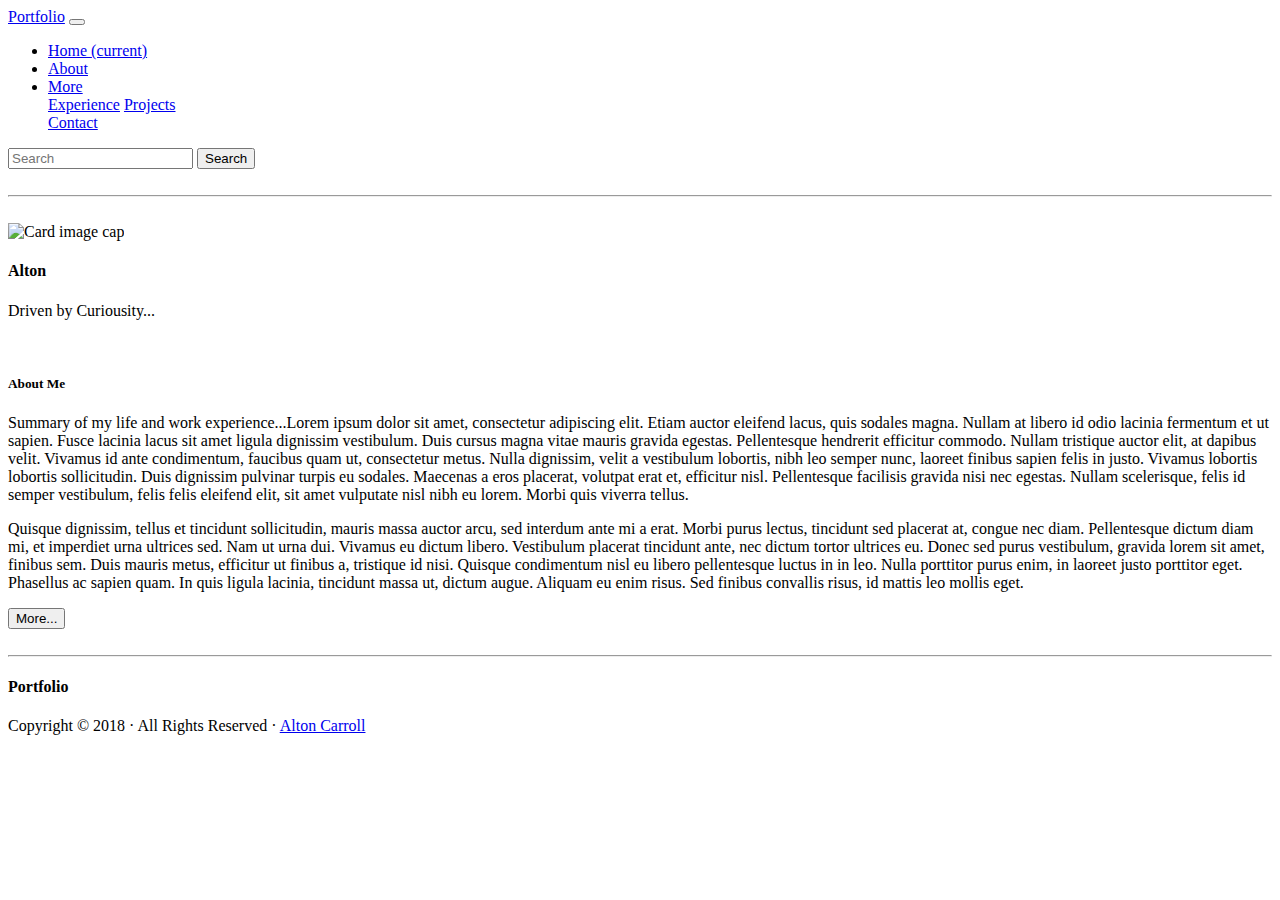
==== about.html @ 34ab59a3 "moved bootstrap portfolio index" ====
<!DOCTYPE html>
<html lang="en">
<head>
    <meta charset="utf-8">
    <meta http-equiv="X-UA-Compatible" content="IE=edge">
    <meta name="viewport" content="width=device-width, initial-scale=1">
    <title>About | Alton Carroll</title>
    <script src="https://ajax.googleapis.com/ajax/libs/jquery/3.3.1/jquery.min.js"></script>
    <!-- Bootstrap -->
    <link rel="stylesheet" href="https://stackpath.bootstrapcdn.com/bootstrap/4.1.3/css/bootstrap.min.css" integrity="sha384-MCw98/SFnGE8fJT3GXwEOngsV7Zt27NXFoaoApmYm81iuXoPkFOJwJ8ERdknLPMO" crossorigin="anonymous">
    <!--<link rel="stylesheet" href="assets/css/style.css">-->
</head>
<body>
    <nav class="navbar navbar-expand-lg navbar-dark bg-dark">
        <a class="navbar-brand" href="#">Portfolio</a>
        <button class="navbar-toggler" type="button" data-toggle="collapse" data-target="#navbarSupportedContent" aria-controls="navbarSupportedContent" aria-expanded="false" aria-label="Toggle navigation">
            <span class="navbar-toggler-icon"></span>
        </button>
        <div class="collapse navbar-collapse" id="navbarSupportedContent">
            <ul class="navbar-nav mr-auto">
                <li class="nav-item active">
                    <a class="nav-link" href="index.html">Home <span class="sr-only">(current)</span></a>
                </li>
                <li class="nav-item">
                    <a class="nav-link" href="about.html">About</a>
                </li>
                <li class="nav-item dropdown">
                    <a class="nav-link dropdown-toggle" href="#" id="navbarDropdown" role="button" data-toggle="dropdown" aria-haspopup="true" aria-expanded="false"> More </a>
                    <div class="dropdown-menu" aria-labelledby="navbarDropdown">
                        <a class="dropdown-item" href="experience.html">Experience</a>
                        <a class="dropdown-item" href="projects.html">Projects</a>
                        <div class="dropdown-divider"></div>
                        <a class="dropdown-item" href="contact.html">Contact</a>
                    </div>
                </li>
            </ul>
            <form class="form-inline my-2 my-lg-0">
                <input class="form-control mr-sm-2" type="search" placeholder="Search" aria-label="Search">
                <button class="btn btn-outline-success my-2 my-sm-0" type="submit">Search</button>
            </form>
        </div>
    </nav>
    <div class="container">
        <br>
        <hr>
        <br>
        <div class="row">
            <div class="col-md-4">
                <div class="card">
                    <img class="card-img-top" src="assets/images/bio-photo.png" alt="Card image cap">
                    <div class="card-body">
                        <h4 class="card-title">Alton</h4>
                        <p class="card-text">Driven by Curiousity...</p>
                    </div>
                </div>
            </div>
            <br>
            <div class="col-md-8">
                <div class="card">
                    <div class="card-body">
                        <h5 class="card-title">About Me</h5>
                        <p class="card-text">Summary of my life and work experience...Lorem ipsum dolor sit amet, consectetur adipiscing elit. Etiam auctor eleifend lacus, quis sodales magna. Nullam at libero id odio lacinia fermentum et ut sapien. Fusce lacinia lacus sit amet ligula dignissim vestibulum. Duis cursus magna vitae mauris gravida egestas. Pellentesque hendrerit efficitur commodo. Nullam tristique auctor elit, at dapibus velit. Vivamus id ante condimentum, faucibus quam ut, consectetur metus. Nulla dignissim, velit a vestibulum lobortis, nibh leo semper nunc, laoreet finibus sapien felis in justo. Vivamus lobortis lobortis sollicitudin. Duis dignissim pulvinar turpis eu sodales. Maecenas a eros placerat, volutpat erat et, efficitur nisl. Pellentesque facilisis gravida nisi nec egestas. Nullam scelerisque, felis id semper vestibulum, felis felis eleifend elit, sit amet vulputate nisl nibh eu lorem. Morbi quis viverra tellus.</p>
                        <p id="more" class="collapse">Quisque dignissim, tellus et tincidunt sollicitudin, mauris massa auctor arcu, sed interdum ante mi a erat. Morbi purus lectus, tincidunt sed placerat at, congue nec diam. Pellentesque dictum diam mi, et imperdiet urna ultrices sed. Nam ut urna dui. Vivamus eu dictum libero. Vestibulum placerat tincidunt ante, nec dictum tortor ultrices eu. Donec sed purus vestibulum, gravida lorem sit amet, finibus sem. Duis mauris metus, efficitur ut finibus a, tristique id nisi. Quisque condimentum nisl eu libero pellentesque luctus in in leo. Nulla porttitor purus enim, in laoreet justo porttitor eget. Phasellus ac sapien quam. In quis ligula lacinia, tincidunt massa ut, dictum augue. Aliquam eu enim risus. Sed finibus convallis risus, id mattis leo mollis eget.</p>
                        <button id="more1" type="button" class="btn-primary" data-toggle="collapse" data-target="#more">More...</button>
                    </div>
                </div>
            </div>
        </div>
        <br>
        <hr>
        <div class="row">
            <div class="text-center col-lg-6 offset-lg-3">
                <h4>Portfolio</h4>
                <p>Copyright &copy; 2018 &middot; All Rights Reserved &middot; <a href="about.html" >Alton Carroll</a></p>
            </div>
        </div>
    </div>
    <script src="https://code.jquery.com/jquery-3.3.1.slim.min.js" integrity="sha384-q8i/X+965DzO0rT7abK41JStQIAqVgRVzpbzo5smXKp4YfRvH+8abtTE1Pi6jizo" crossorigin="anonymous"></script> 
    <script src="https://cdnjs.cloudflare.com/ajax/libs/popper.js/1.14.3/umd/popper.min.js" integrity="sha384-ZMP7rVo3mIykV+2+9J3UJ46jBk0WLaUAdn689aCwoqbBJiSnjAK/l8WvCWPIPm49" crossorigin="anonymous"></script> 
    <script src="https://stackpath.bootstrapcdn.com/bootstrap/4.1.3/js/bootstrap.min.js" integrity="sha384-ChfqqxuZUCnJSK3+MXmPNIyE6ZbWh2IMqE241rYiqJxyMiZ6OW/JmZQ5stwEULTy" crossorigin="anonymous"></script> 
    <script>
    $(document).ready(function(){
        $('#more1').on('click', function () {
            var text=$('#more1').text();
            if(text === "More..."){
                $(this).html('Less..');
            }
            else{
                $(this).text('More...');
            }
        });
    });
    </script>
</body>
</html>
---- assets/css/style.css ----
/* CSS Document */

body{
	background-color: #EFEEE7;
	margin: 0;
	padding: 0;
	font-family: "Georgia", Times, "Times New Roman", serif;
	font-size: 18px;
	line-height: 150%;
}

h1{
	color: #EFEEE7;
	background-color: #333333;
	margin: 0;
	text-align: center;
	padding-top: 20px;
	padding-bottom: 20px;
	font-size: 28px;
}

h2{
	font-size: 20px;
}

a{
	color: #D21034;
}
.container{
	width: 1024px;
	margin: 0 auto;
}

#main-bio, #contact-info, #bio-image{
	float: left;
}

#main-bio{
	width: 70%;
}

#contact-info{
	width: 30%;
}

#bio-image{
	margin-right: 20px;
	height: 200px;
	width: 200px;
}
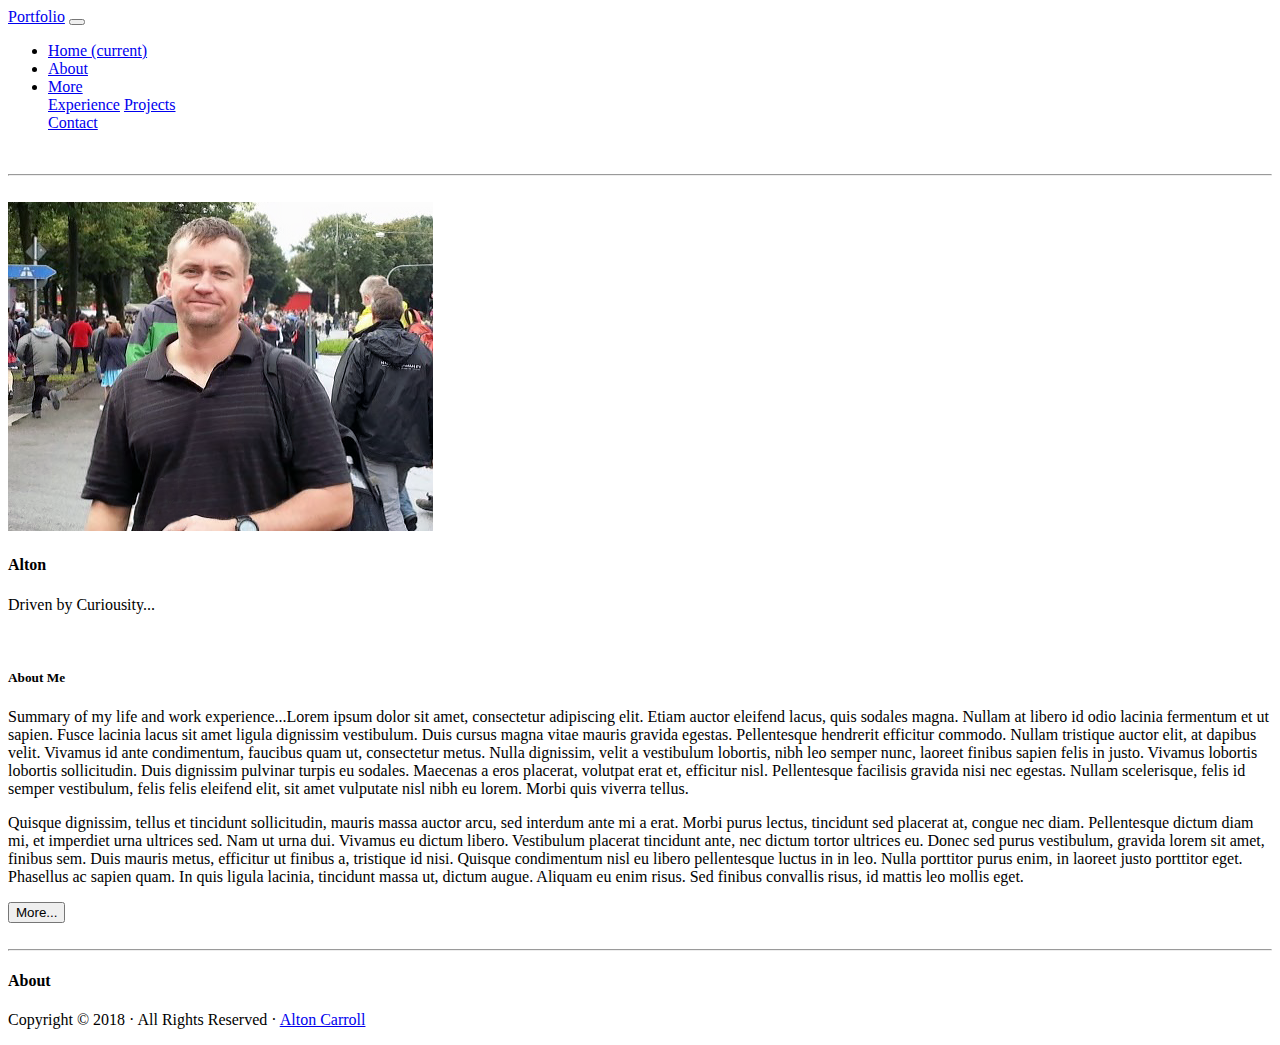
==== commit 7e7407f4: "updates" ====
--- a/about.html
+++ b/about.html
@@ -6,9 +6,7 @@
     <meta name="viewport" content="width=device-width, initial-scale=1">
     <title>About | Alton Carroll</title>
     <script src="https://ajax.googleapis.com/ajax/libs/jquery/3.3.1/jquery.min.js"></script>
-    <!-- Bootstrap -->
     <link rel="stylesheet" href="https://stackpath.bootstrapcdn.com/bootstrap/4.1.3/css/bootstrap.min.css" integrity="sha384-MCw98/SFnGE8fJT3GXwEOngsV7Zt27NXFoaoApmYm81iuXoPkFOJwJ8ERdknLPMO" crossorigin="anonymous">
-    <!--<link rel="stylesheet" href="assets/css/style.css">-->
 </head>
 <body>
     <nav class="navbar navbar-expand-lg navbar-dark bg-dark">
@@ -19,25 +17,25 @@
         <div class="collapse navbar-collapse" id="navbarSupportedContent">
             <ul class="navbar-nav mr-auto">
                 <li class="nav-item active">
-                    <a class="nav-link" href="index.html">Home <span class="sr-only">(current)</span></a>
+                    <a class="nav-link" href="https://chaoszerofive.github.io/">Home <span class="sr-only">(current)</span></a>
                 </li>
                 <li class="nav-item">
-                    <a class="nav-link" href="about.html">About</a>
+                    <a class="nav-link active" href="#">About</a>
                 </li>
                 <li class="nav-item dropdown">
                     <a class="nav-link dropdown-toggle" href="#" id="navbarDropdown" role="button" data-toggle="dropdown" aria-haspopup="true" aria-expanded="false"> More </a>
                     <div class="dropdown-menu" aria-labelledby="navbarDropdown">
-                        <a class="dropdown-item" href="experience.html">Experience</a>
-                        <a class="dropdown-item" href="projects.html">Projects</a>
+                        <a class="dropdown-item" href="https://chaoszerofive.github.io/experience.html">Experience</a>
+                        <a class="dropdown-item" href="https://chaoszerofive.github.io/projects.html">Projects</a>
                         <div class="dropdown-divider"></div>
-                        <a class="dropdown-item" href="contact.html">Contact</a>
+                        <a class="dropdown-item" href="https://chaoszerofive.github.io/contact.html">Contact</a>
                     </div>
                 </li>
             </ul>
-            <form class="form-inline my-2 my-lg-0">
+            <!--<form class="form-inline my-2 my-lg-0">
                 <input class="form-control mr-sm-2" type="search" placeholder="Search" aria-label="Search">
                 <button class="btn btn-outline-success my-2 my-sm-0" type="submit">Search</button>
-            </form>
+            </form>-->
         </div>
     </nav>
     <div class="container">
@@ -70,8 +68,8 @@
         <hr>
         <div class="row">
             <div class="text-center col-lg-6 offset-lg-3">
-                <h4>Portfolio</h4>
-                <p>Copyright &copy; 2018 &middot; All Rights Reserved &middot; <a href="about.html" >Alton Carroll</a></p>
+                <h4>About</h4>
+                <p>Copyright &copy; 2018 &middot; All Rights Reserved &middot; <a href="https://chaoszerofive.github.io/about.html" >Alton Carroll</a></p>
             </div>
         </div>
     </div>
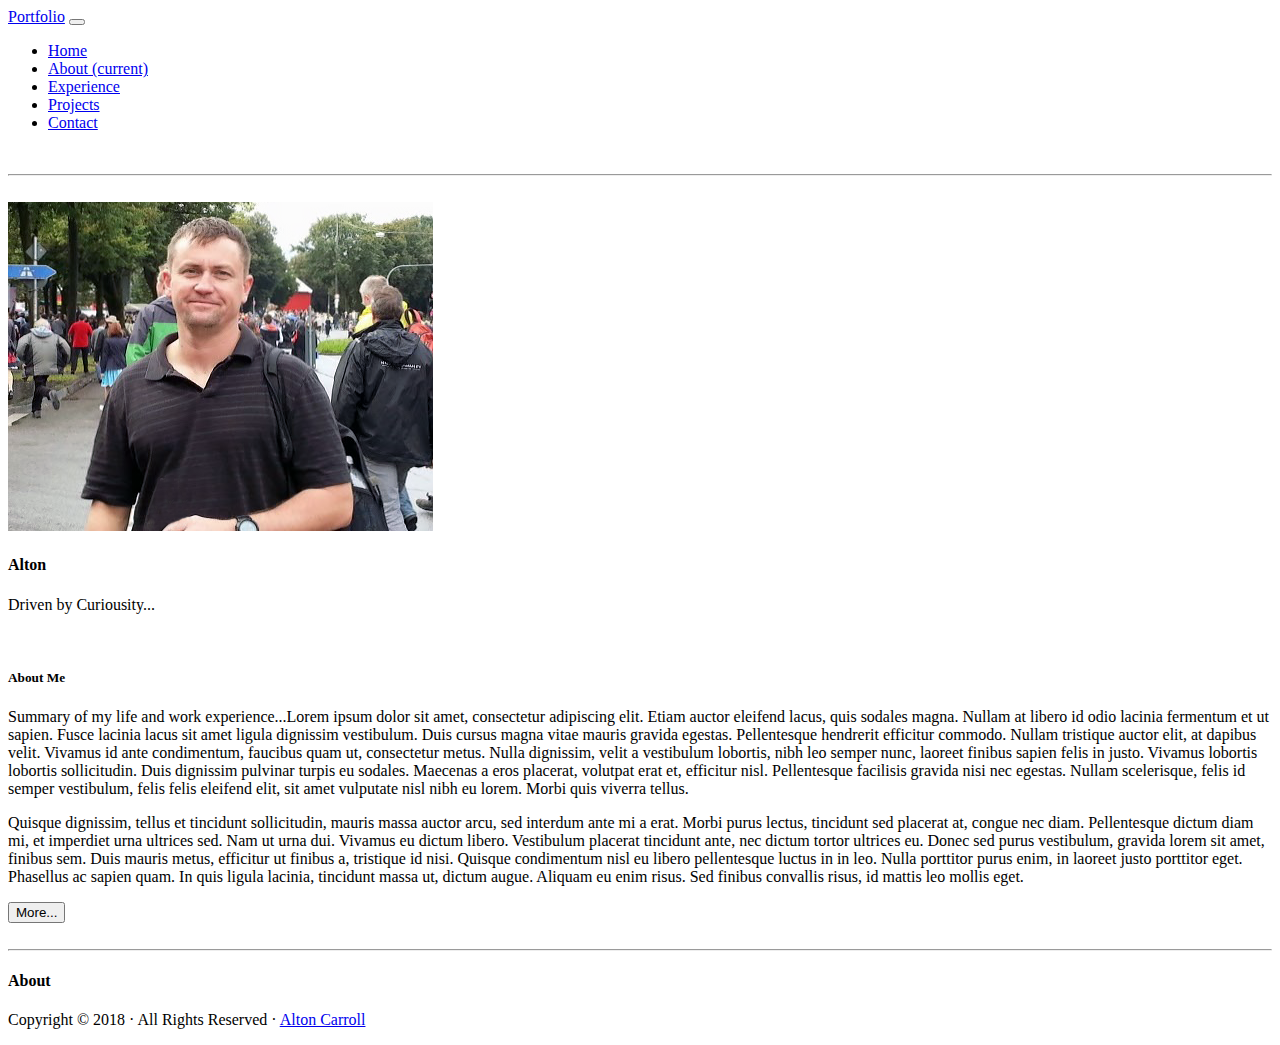
==== commit 74b07bce: "revised nav bar" ====
--- a/about.html
+++ b/about.html
@@ -16,26 +16,22 @@
         </button>
         <div class="collapse navbar-collapse" id="navbarSupportedContent">
             <ul class="navbar-nav mr-auto">
-                <li class="nav-item active">
-                    <a class="nav-link" href="https://chaoszerofive.github.io/">Home <span class="sr-only">(current)</span></a>
+                <li class="nav-item">
+					<a class="nav-link" href="#">Home </a>
                 </li>
                 <li class="nav-item">
-                    <a class="nav-link active" href="#">About</a>
+                    <a class="nav-link active" href="https://chaoszerofive.github.io/about.html">About <span class="sr-only">(current)</span></a>
                 </li>
-                <li class="nav-item dropdown">
-                    <a class="nav-link dropdown-toggle" href="#" id="navbarDropdown" role="button" data-toggle="dropdown" aria-haspopup="true" aria-expanded="false"> More </a>
-                    <div class="dropdown-menu" aria-labelledby="navbarDropdown">
-                        <a class="dropdown-item" href="https://chaoszerofive.github.io/experience.html">Experience</a>
-                        <a class="dropdown-item" href="https://chaoszerofive.github.io/projects.html">Projects</a>
-                        <div class="dropdown-divider"></div>
-                        <a class="dropdown-item" href="https://chaoszerofive.github.io/contact.html">Contact</a>
-                    </div>
+				<li class="nav-item">
+                    <a class="nav-link" href="https://chaoszerofive.github.io/experience.html">Experience</a>
                 </li>
+				<li class="nav-item">
+                    <a class="nav-link" href="https://chaoszerofive.github.io/projects.html">Projects</a>
+                </li>
+				<li class="nav-item">
+                    <a class="nav-link" href="https://chaoszerofive.github.io/contact.html">Contact</a>
+				</li>
             </ul>
-            <!--<form class="form-inline my-2 my-lg-0">
-                <input class="form-control mr-sm-2" type="search" placeholder="Search" aria-label="Search">
-                <button class="btn btn-outline-success my-2 my-sm-0" type="submit">Search</button>
-            </form>-->
         </div>
     </nav>
     <div class="container">
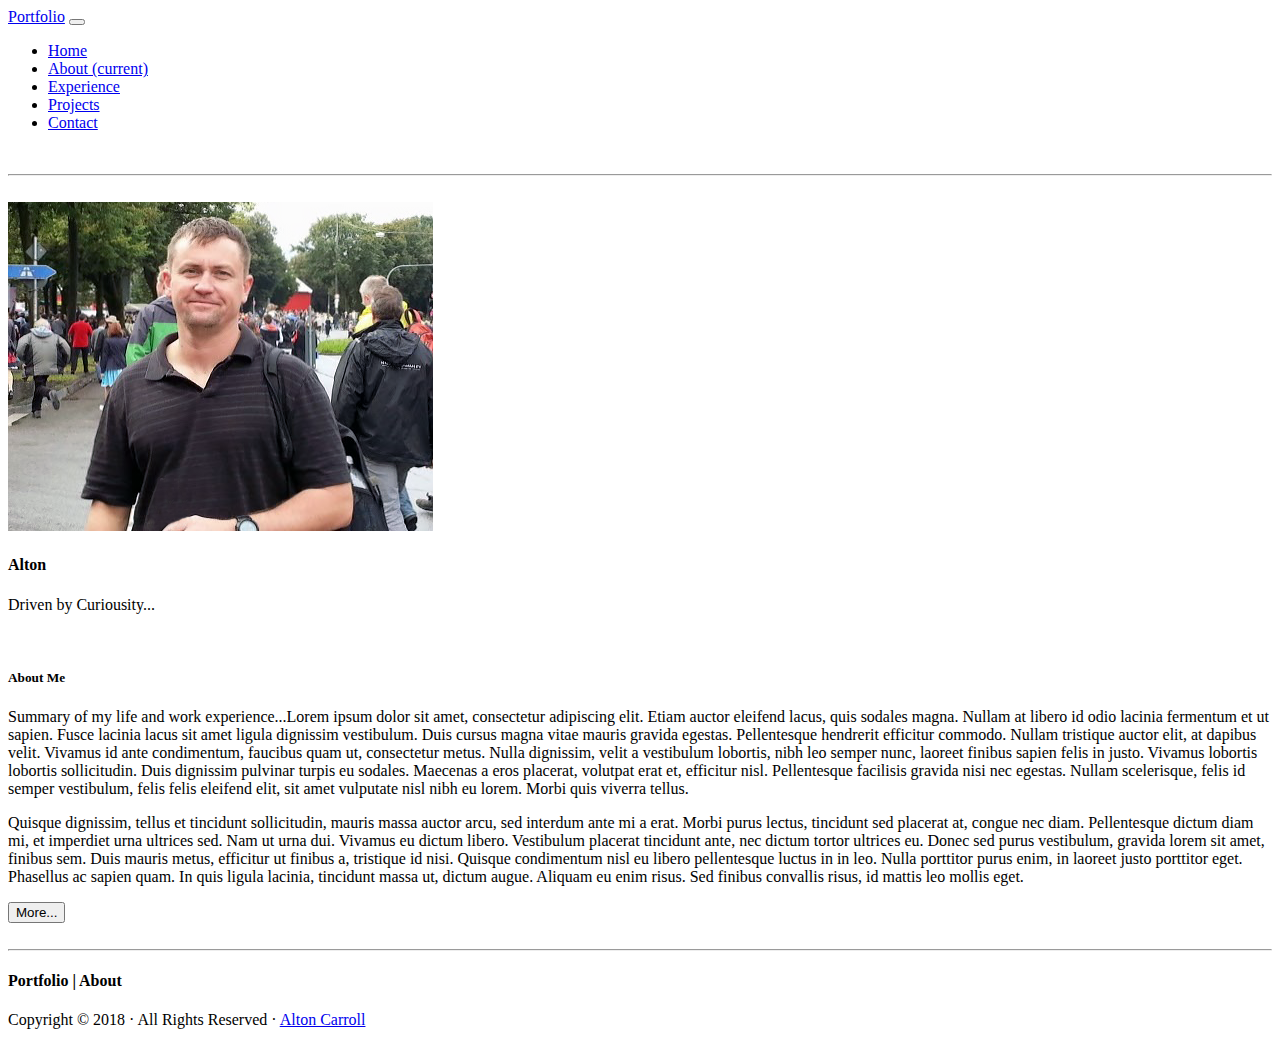
==== commit 57d8eb32: "clean up footers" ====
--- a/about.html
+++ b/about.html
@@ -64,7 +64,7 @@
         <hr>
         <div class="row">
             <div class="text-center col-lg-6 offset-lg-3">
-                <h4>About</h4>
+                <h4>Portfolio | About</h4>
                 <p>Copyright &copy; 2018 &middot; All Rights Reserved &middot; <a href="https://chaoszerofive.github.io/about.html" >Alton Carroll</a></p>
             </div>
         </div>
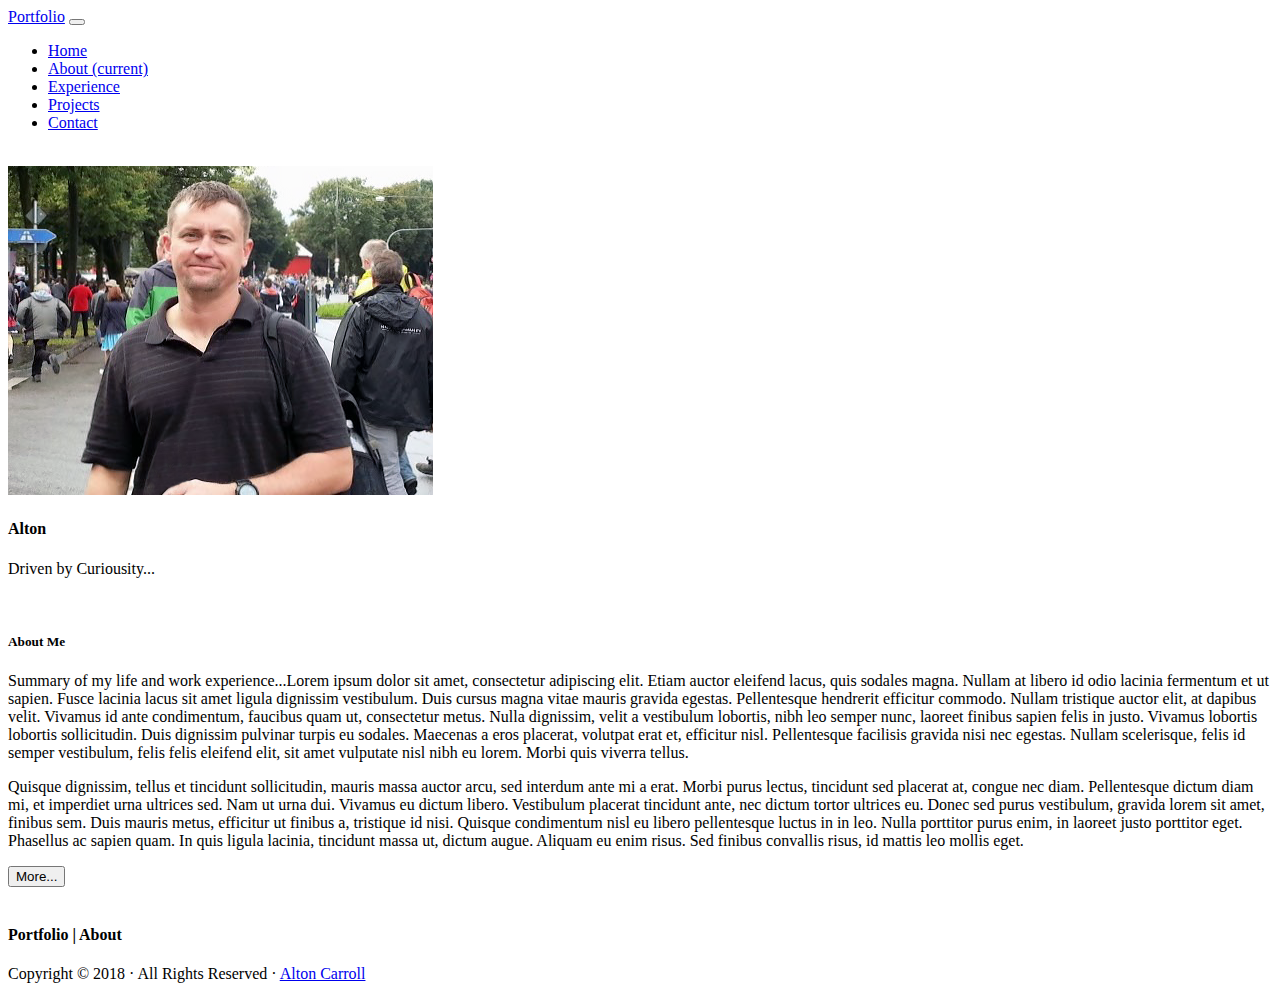
==== commit bd5bf6fa: "tidy work" ====
--- a/about.html
+++ b/about.html
@@ -36,8 +36,6 @@
     </nav>
     <div class="container">
         <br>
-        <hr>
-        <br>
         <div class="row">
             <div class="col-md-4">
                 <div class="card">
@@ -61,7 +59,6 @@
             </div>
         </div>
         <br>
-        <hr>
         <div class="row">
             <div class="text-center col-lg-6 offset-lg-3">
                 <h4>Portfolio | About</h4>
